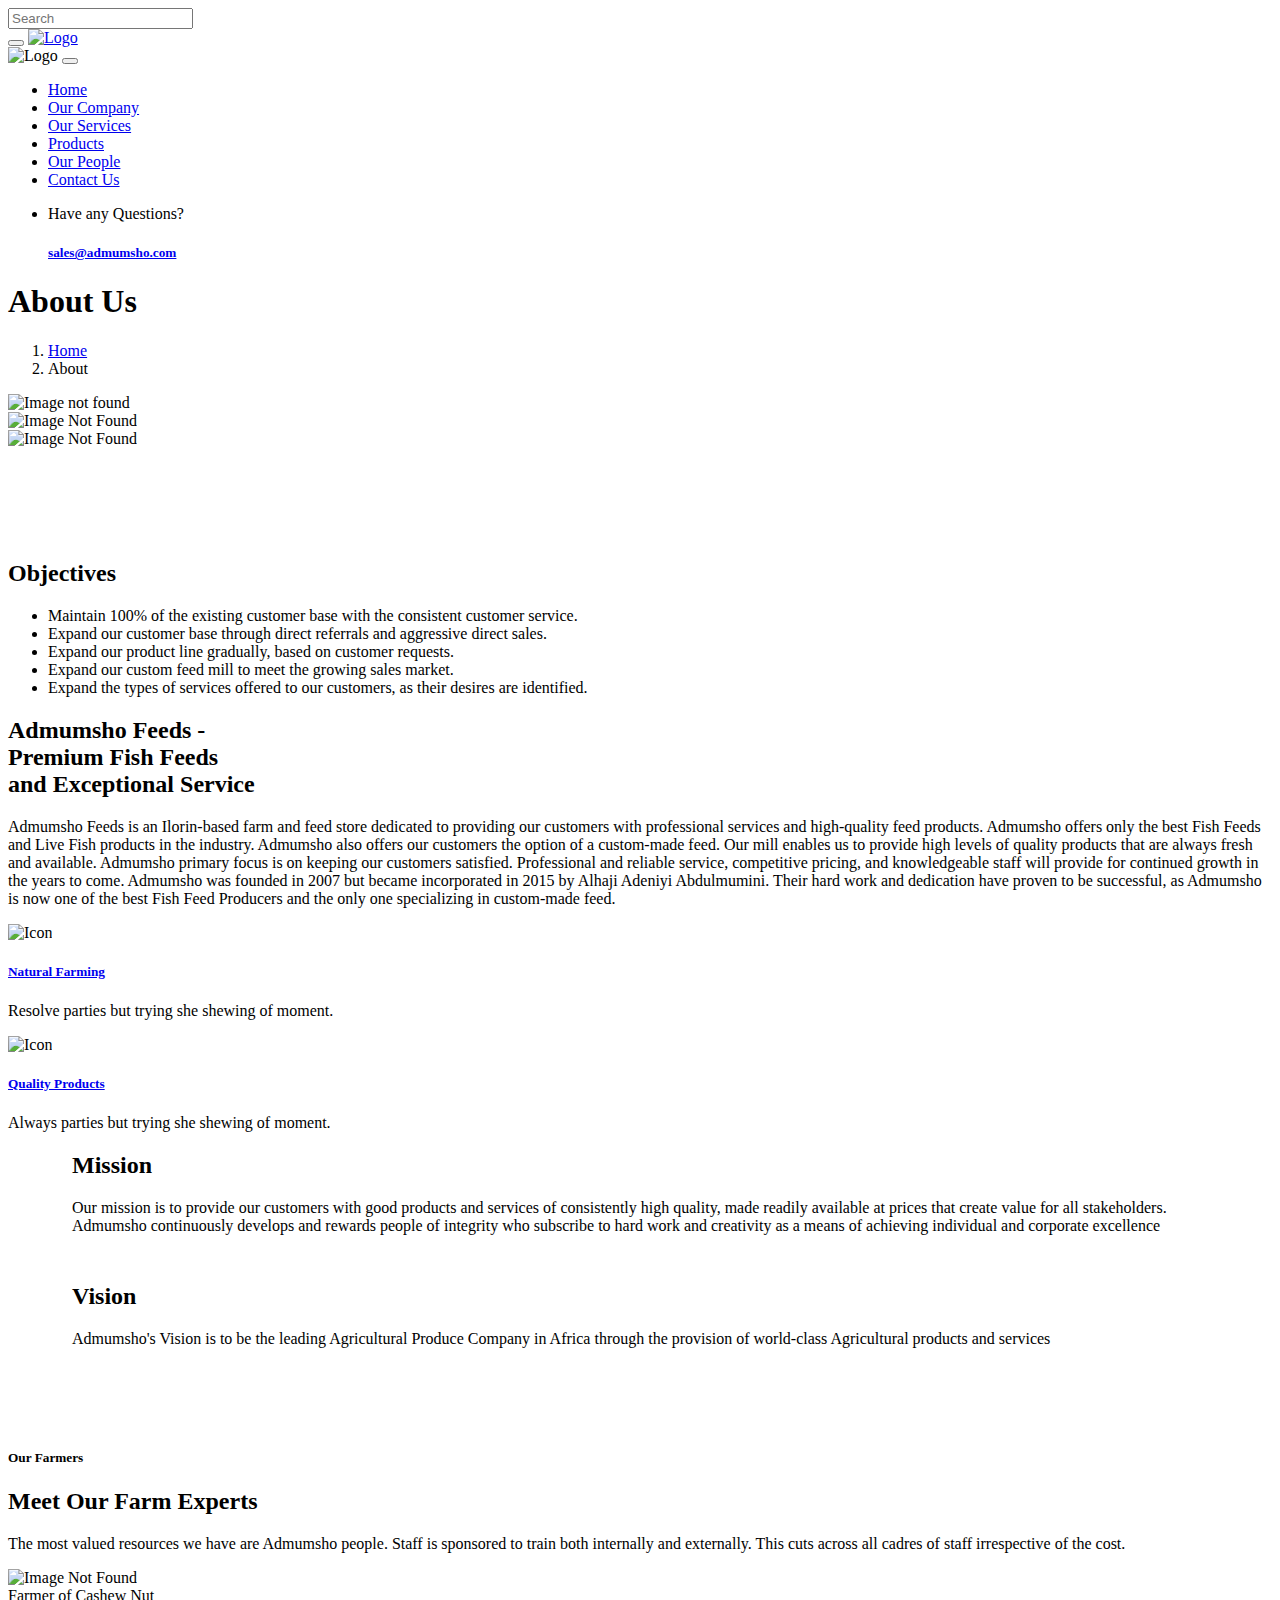
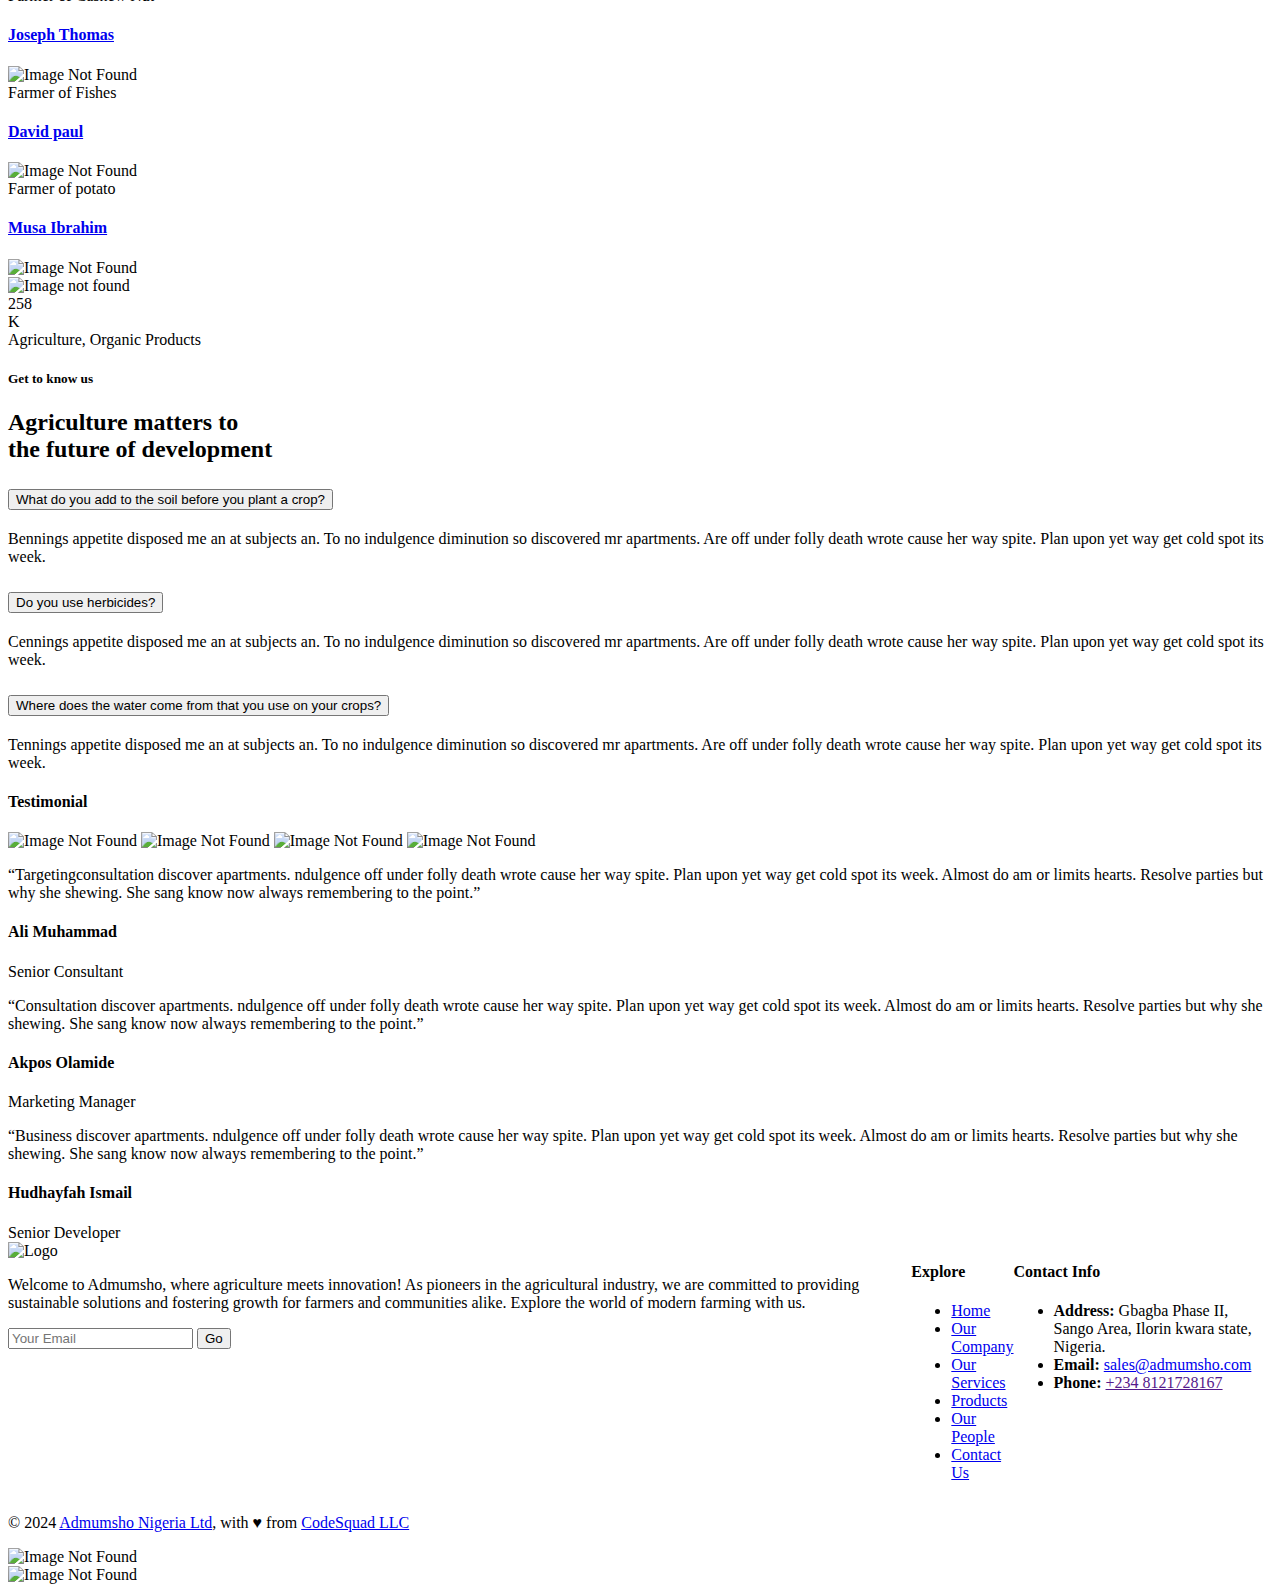
==== source/about-us.html @ 3d8736fe "changes fish image and remove preloader" ====
<!DOCTYPE html>
<html lang="en">

<head>
    <!-- ========== Meta Tags ========== -->
    <meta charset="utf-8">
    <meta http-equiv="X-UA-Compatible" content="IE=edge">
    <meta name="viewport" content="width=device-width, initial-scale=1">
    <meta name="description" content="Admumsho">

    <!-- ========== Page Title ========== -->
    <title>Admumsho</title>

    <!-- ========== Favicon Icon ========== -->
    <link rel="shortcut icon" href="assets/img/IMG_6654.PNG" type="image/x-icon">

    <!-- ========== Start Stylesheet ========== -->
    <link href="assets/css/bootstrap.min.css" rel="stylesheet">
    <link href="assets/css/font-awesome.min.css" rel="stylesheet">
    <link href="assets/css/themify-icons.css" rel="stylesheet">
    <link href="assets/css/elegant-icons.css" rel="stylesheet">
    <link href="assets/css/flaticon-set.css" rel="stylesheet">
    <link href="assets/css/magnific-popup.css" rel="stylesheet">
    <link href="assets/css/swiper-bundle.min.css" rel="stylesheet">
    <link href="assets/css/animate.css" rel="stylesheet">
    <link href="assets/css/validnavs.css" rel="stylesheet">
    <link href="assets/css/helper.css" rel="stylesheet">
    <link href="assets/css/style.css" rel="stylesheet">
    <link href="assets/css/unit-test.css" rel="stylesheet">
    <link href="style.css" rel="stylesheet">
    <!-- ========== End Stylesheet ========== -->

</head>

<body>


    <!-- Preloader Start -->
    <!-- <div class="se-pre-con"></div> -->
    <!-- Preloader Ends -->

    <!-- Start Header Top 
    ============================================= -->
    <!-- End Header Top -->

    <!-- Header 
    ============================================= -->
    <header>
        <!-- Start Navigation -->
        <nav class="navbar mobile-sidenav inc-shape navbar-common navbar-sticky navbar-default validnavs">

            <!-- Start Top Search -->
            <div class="top-search">
                <div class="container-xl">
                    <div class="input-group">
                        <span class="input-group-addon"><i class="fa fa-search"></i></span>
                        <input type="text" class="form-control" placeholder="Search">
                        <span class="input-group-addon close-search"><i class="fa fa-times"></i></span>
                    </div>
                </div>
            </div>
            <!-- End Top Search -->

            <div class="container d-flex justify-content-between align-items-center">            
                

                <!-- Start Header Navigation -->
                <div class="navbar-header">
                    <button type="button" class="navbar-toggle" data-toggle="collapse" data-target="#navbar-menu">
                        <i class="fa fa-bars"></i>
                    </button>
                    <a class="navbar-brand" href="index.html">
                        <img src="assets/img/realLogowhite.jpeg" class="logo" alt="Logo">
                    </a>
                </div>
                <!-- End Header Navigation -->

                <!-- Main Nav -->
                <div class="main-nav-content">
                    <!-- Collect the nav links, forms, and other content for toggling -->
                    <div class="collapse navbar-collapse" id="navbar-menu">

                        <img src="assets/img/realLogowhite.jpeg" alt="Logo">
                        <button type="button" class="navbar-toggle" data-toggle="collapse" data-target="#navbar-menu">
                            <i class="fa fa-times"></i>
                        </button>
                        
                        <ul class="nav navbar-nav navbar-right" data-in="fadeInDown" data-out="fadeOutUp">
                            <li><a href="index.html" class="dropdown-toggle" data-toggle="dropdown" >Home</a></li>
                            <li><a href="about-us.html">Our Company</a></li>
                            <li><a href="services.html">Our Services</a></li>
                            <li><a href="products.html">Products</a></li>
                            <li><a href="team.html">Our People</a></li>
                            <li><a href="contact-us.html">Contact Us</a></li>
                        </ul>
                    </div><!-- /.navbar-collapse -->

                    <div class="attr-right">
                        <!-- Start Atribute Navigation -->
                        <div class="attr-nav">
                            <ul>
                                <li class="contact">
                                    <div class="call">
                                        <div class="icon">
                                            <i class="fas fa-comments-alt-dollar"></i>
                                        </div>
                                        <div class="info">
                                            <p>Have any Questions?</p>
                                            <h5><a href="mailto:sales@admumsho.com">sales@admumsho.com</a></h5>
                                        </div>
                                    </div>
                                </li>
                            </ul>
                        </div>
                        <!-- End Atribute Navigation -->

                    </div>

                    <!-- Overlay screen for menu -->
                    <div class="overlay-screen"></div>
                    <!-- End Overlay screen for menu -->

                </div>
                <!-- Main Nav -->

            </div>   
        </nav>
        <!-- End Navigation -->
    </header>
    <!-- End Header -->

    <!-- Start Breadcrumb 
    ============================================= -->
    <div class="breadcrumb-area text-center shadow dark bg-fixed text-light" style="background-image: url(assets/img/maxresdefault.jpg);">
        <div class="container">
            <div class="row">
                <div class="col-lg-8 offset-lg-2">
                    <h1>About Us</h1>
                    <nav aria-label="breadcrumb">
                        <ol class="breadcrumb">
                            <li><a href="index.html"><i class="fas fa-home"></i> Home</a></li>
                            <li class="active">About</li>
                        </ol>
                    </nav>
                </div>
            </div>
        </div>
    </div>
    <!-- End Breadcrumb -->

    <!-- Start About 
    ============================================= -->
    <div class="about-style-one-area default-padding">

        <!-- Shape -->
        <div class="shape-right-top">
            <img src="assets/img/shape/leaf.png" alt="Image not found">
        </div>
        <!-- End Shape -->

        <div class="container">
            <div class="row">
                <div class="col-xl-5 col-lg-6 about-style-one pr-50 pr-md-15 pr-xs-15">
                    <div class="thumb">
                        <img src="assets/img/fish feed (1).jpg" alt="Image Not Found">
                        <div class="sub-item">
                            <img src="assets/img/lead (1).jpg" alt="Image Not Found">
                        </div>
                    </div>
                    <div class="objectives" style="margin-top: 7rem;">
                        <h2>Objectives</h2>
                        <ul class="check-solid-list mt-20">
                            <li>Maintain 100% of the existing customer base with the consistent customer service.</li>
                            <li>Expand our customer base through direct referrals and aggressive direct sales.</li>
                            <li>Expand our product line gradually, based on customer requests.</li>
                            <li>Expand our custom feed mill to meet the growing sales market.</li>
                            <li>Expand the types of services offered to our customers, as their desires are identified.</li>
                        </ul>
                    </div>
                </div>
                <div class="col-xl-7 col-lg-6 about-style-one">
                    <div class="row">
                        <div class="col-xl-7 col-lg-12">
                            <h2 class="heading">Admumsho Feeds - <br> Premium Fish Feeds <br> and Exceptional Service</h2>
                            <p>
                                Admumsho Feeds is an Ilorin-based farm and feed store dedicated to providing our customers with professional services and high-quality feed products.
                                 Admumsho offers only the best Fish Feeds and Live Fish products in the industry. Admumsho also offers our customers the option of a custom-made feed.
                                  Our mill enables us to provide high levels of quality products that are always fresh and available. Admumsho primary focus is on keeping our customers satisfied. 
                                  Professional and reliable service, competitive pricing, and knowledgeable staff will provide for continued growth in the years to come. 
                                  Admumsho was founded in 2007 but became incorporated in 2015 by Alhaji Adeniyi Abdulmumini. Their hard work and dedication have proven to be successful, 
                                  as Admumsho is now one of the best Fish Feed Producers and the only one specializing in custom-made feed.
                            </p>
                        </div>
                        <div class="col-xl-5 col-lg-12 pl-50 pl-md-15 pl-xs-15">
                            <div class="top-product-item">
                                <img src="assets/img/icon/1.svg" alt="Icon">
                                <h5><a href="#">Natural Farming</a></h5>
                                <p>
                                    Resolve parties but trying she shewing of moment.
                                </p>
                            </div>
                            <div class="top-product-item">
                                <img src="assets/img/icon/2.svg" alt="Icon">
                                <h5><a href="#">Quality Products</a></h5>
                                <p>
                                    Always parties but trying she shewing of moment.
                                </p>
                            </div>
                        </div>
                    </div>
                </div>
            </div>
        </div>
    </div>


    <!-- End About -->

    <!-- Start Farmer 
    ============================================= -->
    <div class="farmer-area default-padding bottom-less bg-gray" style="background-image: url(assets/img/shape/36.png);">
        <div class="ourMIandVI" style="padding: 4rem; margin-top: -5rem;">
            <div class="mission" style="margin-bottom: 3rem;">
                <h2 style="font-weight: 580;"> Mission</h2>
                <p>Our mission is to provide our customers with good products and services of consistently high quality, 
                    made readily available at prices that create value for all stakeholders. Admumsho continuously develops and rewards people of integrity who subscribe to hard work and creativity as a means of 
                    achieving individual and corporate excellence
                </p>
            </div>
            <div class="vision">
                <h2 style="font-weight: 580;"> Vision</h2>
                <p>Admumsho's Vision is to be the leading Agricultural Produce Company in Africa through the provision of world-class Agricultural products and services
                </p>
            </div>
        </div>
        <div class="container">
            <div class="row">
                <div class="col-lg-8 offset-lg-2">
                    <div class="site-heading text-center">
                        <h5 class="sub-title">Our Farmers</h5>
                        <h2 class="title">Meet Our Farm Experts</h2>
                        <div class="devider"></div>
                        <p>
                            The most valued resources we have are Admumsho people. Staff is sponsored to train both internally and externally. This cuts across all cadres of staff irrespective of the cost.                        </p>
                    </div>
                </div>
            </div>
        </div>
        <div class="container">
            <div class="row">
                <div class="col-lg-10 offset-lg-1">
                    <div class="row">

                        <!-- Single Item -->
                        <div class="col-lg-4 farmer-stye-one">
                            <div class="farmer-style-one-item">
                                <div class="thumb">
                                    <img src="assets/img/farmexpert.jpg" alt="Image Not Found">
                            
                                </div>
                                <div class="info">
                                    <span>Farmer of Cashew Nut</span>
                                    <h4><a href="#">Joseph Thomas</a></h4>
                                </div>
                            </div>
                        </div>
                        <!-- End Single Item -->
                        <!-- Single Item -->
                        <div class="col-lg-4 farmer-stye-one">
                            <div class="farmer-style-one-item">
                                <div class="thumb">
                                    <img src="assets/img/farmexpert1.jpg" alt="Image Not Found">
                                   
                                </div>
                                <div class="info">
                                    <span>Farmer of Fishes</span>
                                    <h4><a href="#">David paul</a></h4>
                                </div>
                            </div>
                        </div>
                        <!-- End Single Item -->
                        <!-- Single Item -->
                        <div class="col-lg-4 farmer-stye-one">
                            <div class="farmer-style-one-item">
                                <div class="thumb">
                                    <img src="assets/img/farmexpert2.jpg" alt="Image Not Found">
                                   
                                </div>
                                <div class="info">
                                    <span>Farmer of potato</span>
                                    <h4><a href="#">Musa Ibrahim</a></h4>
                                </div>
                            </div>
                        </div>
                        <!-- End Single Item -->

                    </div>
                </div>
            </div>
        </div>
    </div>
    <!-- End Farmer -->

       <!-- Start Why Choose Us 
    ============================================= -->
    <div class="choose-us-style-one-area overflow-hidden default-padding">
        <div class="container">
            <div class="row align-center">
                <div class="col-lg-6 choose-us-style-one">
                    <div class="thumb">
                        <img src="assets/img/knowus.jpg" alt="Image Not Found">
                        <div class="shape">
                            <img class="wow fadeInDowns" src="assets/img/shape/22.png" alt="Image not found">
                        </div>
                        <div class="product-produce">
                            <div class="icon">
                                <i class="flaticon-farmer"></i>
                            </div>
                            <div class="fun-fact">
                                <div class="counter">
                                    <div class="timer" data-to="258" data-speed="2000">258</div>
                                    <div class="operator">K</div>
                                </div>
                                <span class="medium">Agriculture, Organic Products</span>
                            </div>
                        </div>
                    </div>
                </div>
                <div class="col-lg-6 choose-us-style-one">
                    <h5 class="sub-title">Get to know us</h5>
                    <h2 class="title">Agriculture matters to <br> the future of development</h2>
                    <div class="accordion accordion-regular mt-35" id="faqAccordion">
                        <div class="accordion-item">
                            <h2 class="accordion-header" id="headingOne">
                                <button class="accordion-button" type="button" data-bs-toggle="collapse" data-bs-target="#collapseOne" aria-expanded="true" aria-controls="collapseOne">
                                    What do you add to the soil before you plant a crop?
                                </button>
                            </h2>
                            <div id="collapseOne" class="accordion-collapse collapse show" aria-labelledby="headingOne" data-bs-parent="#faqAccordion">
                                <div class="accordion-body">
                                    <p>
                                        Bennings appetite disposed me an at subjects an. To no indulgence diminution so discovered mr apartments. Are off under folly death wrote cause her way spite. Plan upon yet way get cold spot its week.
                                    </p>
                                </div>
                            </div>
                        </div>
                        <div class="accordion-item">
                            <h2 class="accordion-header" id="headingTwo">
                                <button class="accordion-button collapsed" type="button" data-bs-toggle="collapse" data-bs-target="#collapseTwo" aria-expanded="false" aria-controls="collapseTwo">
                                    Do you use herbicides?
                                </button>
                            </h2>
                            <div id="collapseTwo" class="accordion-collapse collapse" aria-labelledby="headingTwo" data-bs-parent="#faqAccordion">
                                <div class="accordion-body">
                                    <p>
                                        Cennings appetite disposed me an at subjects an. To no indulgence diminution so discovered mr apartments. Are off under folly death wrote cause her way spite. Plan upon yet way get cold spot its week.
                                    </p>
                                </div>
                            </div>
                        </div>
                        <div class="accordion-item">
                            <h2 class="accordion-header" id="headingThree">
                                <button class="accordion-button collapsed" type="button" data-bs-toggle="collapse" data-bs-target="#collapseThree" aria-expanded="false" aria-controls="collapseThree">
                                    Where does the water come from that you use on your crops?
                                </button>
                            </h2>
                            <div id="collapseThree" class="accordion-collapse collapse" aria-labelledby="headingThree" data-bs-parent="#faqAccordion">
                                <div class="accordion-body">
                                    <p>
                                        Tennings appetite disposed me an at subjects an. To no indulgence diminution so discovered mr apartments. Are off under folly death wrote cause her way spite. Plan upon yet way get cold spot its week.
                                    </p>
                                </div>
                            </div>
                        </div>
                    </div>
                </div>
            </div>
        </div>
    </div>
    <!-- End Why Choose us -->

    <!-- Start Testimonials 
    ============================================= -->
    <div class="testimonials-area default-padding bg-gray" style="background-image: url(assets/img/shape/23.png);">
        <div class="container">
            <div class="row align-center">
                <div class="col-lg-5">
                    <div class="testimonial-info text-center">
                        <h4>Testimonial</h4>
                        <div class="thumb">
                            <img src="assets/img/pexels-photo-2474307.webp" alt="Image Not Found">
                            <img src="assets/img/pexels-photo-2379429review.jpg" alt="Image Not Found">
                            <img src="assets/img/pexels-andrea-piacquadio-3764545.jpg" alt="Image Not Found">
                            <img src="assets/img/pexels-photo-2290856.jpg" alt="Image Not Found">
                        </div>
                    </div>
                </div>
                <div class="col-lg-6 offset-lg-1">
                    <div class="testimonial-carousel testimonial-style-one swiper">
                        <!-- Additional required wrapper -->
                        <div class="swiper-wrapper">
                            <!-- Single item -->
                            <div class="swiper-slide">
                                <div class="testimonial-style-two">
                                    
                                    <div class="item">
                                        <div class="content">
                                            <p>
                                                “Targetingconsultation discover apartments. ndulgence off under folly death wrote cause her way spite. Plan upon yet way get cold spot its week. Almost do am or limits hearts. Resolve parties but why she shewing. She sang know now always remembering to the point.”
                                            </p>
                                        </div>
                                        <div class="provider">
                                            <div class="info">
                                                <h4>Ali Muhammad</h4>
                                                <span>Senior Consultant</span>
                                            </div>
                                        </div>
                                    </div>
                                </div>
                            </div>
                            <!-- End Single item -->
                            <!-- Single item -->
                            <div class="swiper-slide">
                                <div class="testimonial-style-two">
                                    <div class="item">
                                        <div class="content">
                                            <p>
                                                “Consultation discover apartments. ndulgence off under folly death wrote cause her way spite. Plan upon yet way get cold spot its week. Almost do am or limits hearts. Resolve parties but why she shewing. She sang know now always remembering to the point.”
                                            </p>
                                        </div>
                                        <div class="provider">
                                            <div class="info">
                                                <h4>Akpos Olamide</h4>
                                                <span>Marketing Manager</span>
                                            </div>
                                        </div>
                                    </div>
                                </div>
                            </div>
                            <!-- End Single item -->
                            <!-- Single item -->
                            <div class="swiper-slide">
                                <div class="testimonial-style-two">
                                    <div class="item">
                                        <div class="content">
                                            <p>
                                                “Business discover apartments. ndulgence off under folly death wrote cause her way spite. Plan upon yet way get cold spot its week. Almost do am or limits hearts. Resolve parties but why she shewing. She sang know now always remembering to the point.”
                                            </p>
                                        </div>
                                        <div class="provider">
                                            <div class="info">
                                                <h4>Hudhayfah Ismail</h4>
                                                <span>Senior Developer</span>
                                            </div>
                                        </div>
                                    </div>
                                </div>
                            </div>
                            <!-- End Single item -->
                        </div>

                    </div>
                </div>
            </div>
        </div>
    </div>
    <!-- End Testimonials -->


    <!-- Start Footer 
    ============================================= -->
    <footer class="bg-dark text-light" style="background-image: url(assets/img/shape/brush-down.png);">
        <div class="container">
            <div class="f-items default-padding">
                <div class="row"  style="display: flex; justify-content: space-between;">
                    
                    <!-- Single Itme -->
                    <div class="col-lg-4 col-md-6 item">
                        <div class="footer-item about">
                            <img class="logo" src="assets/img/realLogowhitetransparent.png" alt="Logo">
                            <p>
                                Welcome to Admumsho, where agriculture meets innovation! As pioneers in the agricultural industry, we are committed to providing sustainable solutions and fostering growth for farmers and communities alike. Explore the world of modern farming with us.                            </p>
                            </p>
                            <form action="#">
                                <input type="email" placeholder="Your Email" class="form-control" name="email">
                                <button type="submit"> Go</button>  
                            </form>
                        </div>
                    </div>
                    <!-- End Single Itme -->

                    <!-- Single Itme -->
                    <div class="col-lg-2 col-md-6 item">
                        <div class="footer-item link">
                            <h4 class="widget-title">Explore</h4>
                            <ul>
                                <li><a href="index.html" class="dropdown-toggle" data-toggle="dropdown" >Home</a></li>
                                <li><a href="about-us.html">Our Company</a></li>
                                <li><a href="services.html">Our Services</a></li>
                                <li><a href="shop.html">Products</a></li>
                                <li><a href="team.html">Our People</a></li>
                                <li><a href="contact-us.html">Contact Us</a></li>
                            </ul>
                        </div>
                    </div>
                    <!-- End Single Itme -->

                    <!-- Single Itme -->
                    <!-- End Single Itme -->

                    <!-- Single Itme -->
                    <div class="col-lg-3 col-md-6 item">
                        <div class="footer-item contact">
                            <h4 class="widget-title">Contact Info</h4>
                            <ul>
                                <li>
                                    <div class="icon">
                                        <i class="fas fa-home"></i>
                                    </div>
                                    <div class="content">
                                        <strong>Address:</strong>
                                        Gbagba Phase II, Sango Area, Ilorin kwara state, Nigeria.
                                    </div>
                                </li>
                                <li>
                                    <div class="icon">
                                        <i class="fas fa-envelope"></i>
                                    </div>
                                    <div class="content">
                                        <strong>Email:</strong>
                                        <a href="mailto:sales@admumsho.com">sales@admumsho.com</a>
                                    </div>
                                </li>
                                <li>
                                    <div class="icon">
                                        <i class="fas fa-phone"></i>
                                    </div>
                                    <div class="content">
                                        <strong>Phone:</strong>
                                        <a href="">+234 8121728167</a>
                                    </div>
                                </li>
                            </ul>
                        </div>
                    </div>
                    <!-- Single Itme -->
                    
                </div>
            </div>
            <!-- Start Footer Bottom -->
            <div class="footer-bottom">
                <div class="row">
                    <div class="col-lg-6">
                        <p>© 2024 <a href="#">Admumsho Nigeria Ltd</a>, with ♥ from <a href="http://www.codesquad.co">CodeSquad LLC</a></p>
                    </div>
                </div>
            </div>
            <!-- End Footer Bottom -->
        </div>
        <div class="shape-right-bottom">
            <img src="assets/img/shape/10.png" alt="Image Not Found">
        </div>
        <div class="shape-left-bottom">
            <img src="assets/img/shape/11.png" alt="Image Not Found">
        </div>
    </footer>
    <!-- End Footer -->
    
    <!-- jQuery Frameworks
    ============================================= -->
    <script src="assets/js/jquery-3.6.0.min.js"></script>
    <script src="assets/js/bootstrap.bundle.min.js"></script>
    <script src="assets/js/jquery.appear.js"></script>
    <script src="assets/js/jquery.easing.min.js"></script>
    <script src="assets/js/jquery.magnific-popup.min.js"></script>
    <script src="assets/js/modernizr.custom.13711.js"></script>
    <script src="assets/js/swiper-bundle.min.js"></script>
    <script src="assets/js/wow.min.js"></script>
    <script src="assets/js/progress-bar.min.js"></script>
    <script src="assets/js/circle-progress.js"></script>
    <script src="assets/js/isotope.pkgd.min.js"></script>
    <script src="assets/js/imagesloaded.pkgd.min.js"></script>
    <script src="assets/js/jquery.nice-select.min.js"></script>
    <script src="assets/js/count-to.js"></script>
    <script src="assets/js/jquery.scrolla.min.js"></script>
    <script src="assets/js/YTPlayer.min.js"></script>
    <script src="assets/js/TweenMax.min.js"></script>
    <script src="assets/js/validnavs.js"></script>
    <script src="assets/js/main.js"></script>

</body>
</html>
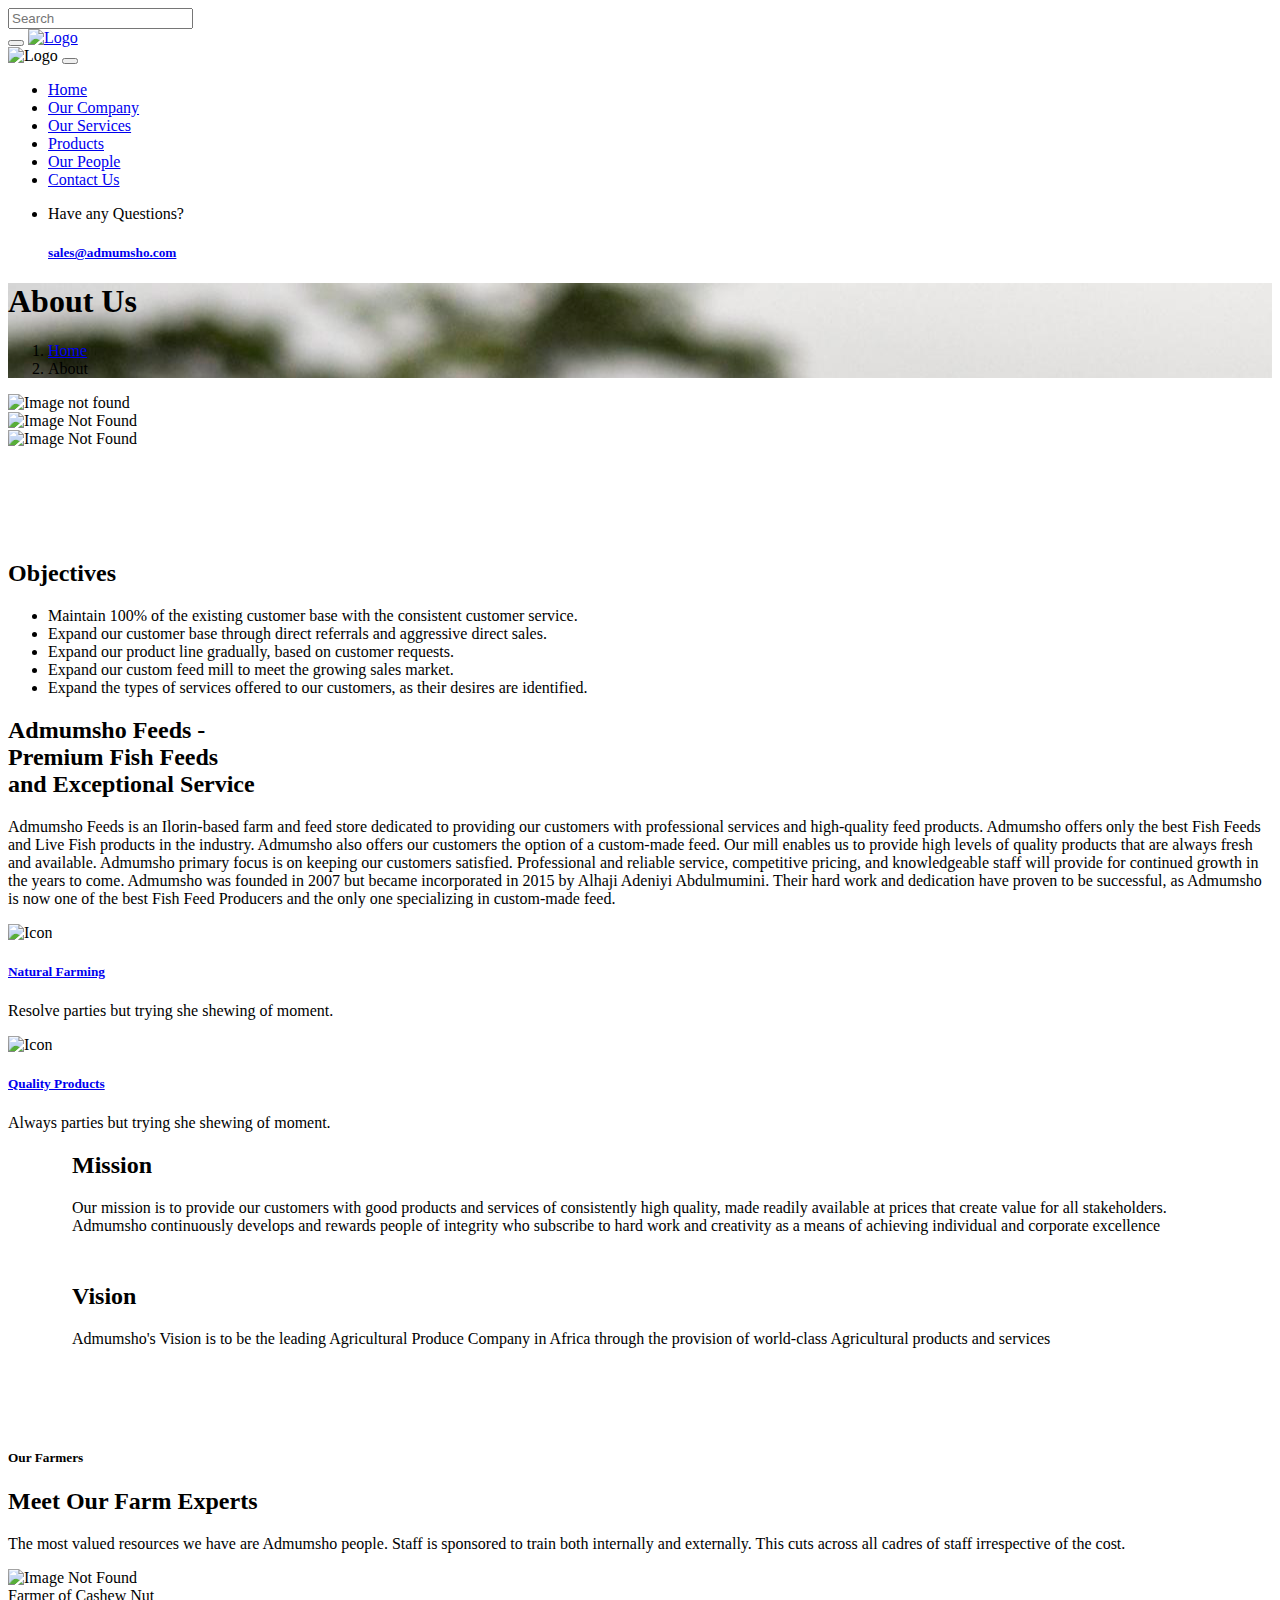
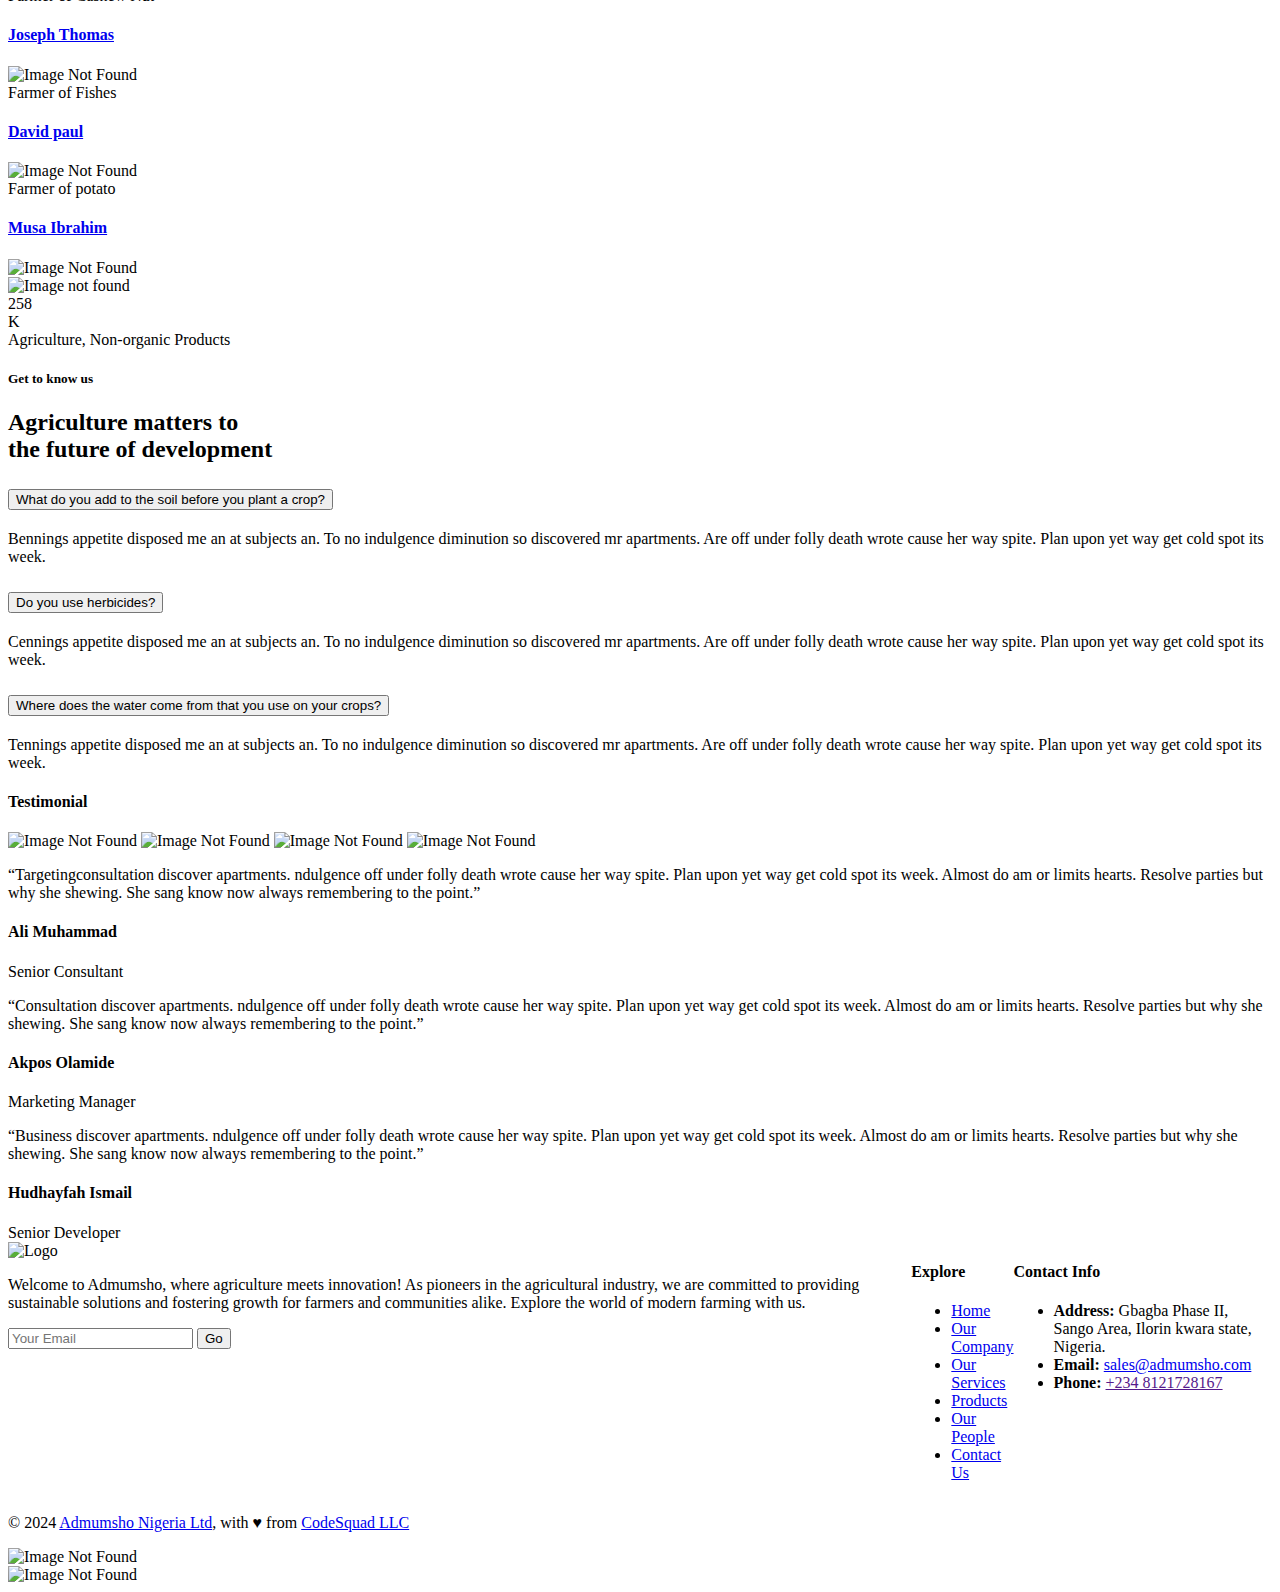
==== commit 1272974a: "fixes" ====
--- a/source/about-us.html
+++ b/source/about-us.html
@@ -42,7 +42,6 @@
     <!-- Start Header Top 
     ============================================= -->
     <!-- End Header Top -->
-
     <!-- Header 
     ============================================= -->
     <header>
@@ -131,7 +130,7 @@
 
     <!-- Start Breadcrumb 
     ============================================= -->
-    <div class="breadcrumb-area text-center shadow dark bg-fixed text-light" style="background-image: url(assets/img/maxresdefault.jpg);">
+    <div class="breadcrumb-area text-center shadow dark bg-fixed text-light" style="background-image: url(assets/img/aboutus.jpg);">
         <div class="container">
             <div class="row">
                 <div class="col-lg-8 offset-lg-2">
@@ -147,7 +146,6 @@
         </div>
     </div>
     <!-- End Breadcrumb -->
-
     <!-- Start About 
     ============================================= -->
     <div class="about-style-one-area default-padding">
@@ -321,7 +319,7 @@
                                     <div class="timer" data-to="258" data-speed="2000">258</div>
                                     <div class="operator">K</div>
                                 </div>
-                                <span class="medium">Agriculture, Organic Products</span>
+                                <span class="medium">Agriculture, Non-organic Products</span>
                             </div>
                         </div>
                     </div>
